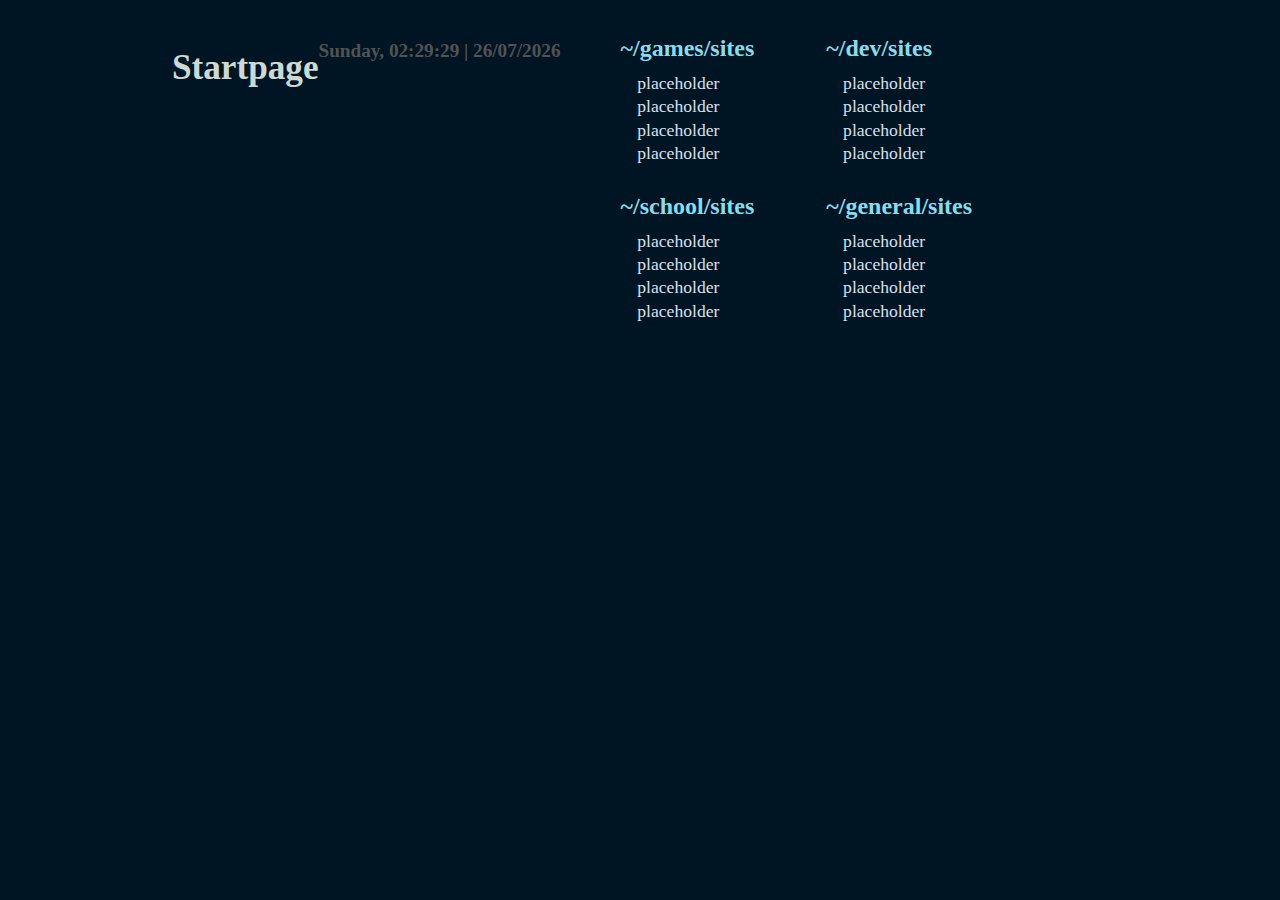
==== start/startpage.html @ dc34a9e0 "Desperate try to make it look good" ====
<!DOCTYPE html>
<html lang="en">
<head>
    <meta charset="UTF-8">
    <meta name="viewport" content="width=device-width, initial-scale=1.0">
    <link href="../style/style.css" rel="stylesheet">
    <link href="style/mainstyle.css" rel="stylesheet">
    <link href="style/iosevka-slab.css" rel="stylesheet">
    <title>Dylan's Startpage</title>
</head>
<body>
   <!--  <div><img src="img/elden_ring_banner.jpg" title="ER_Logo" /></div> -->
    <h1>Startpage</h1>
    <h2><div id="date"></div></h2>
        <nav>
            <ul class="gamelist">
                <li>~/games/sites</li>
                <li>
                    <a href="#">placeholder</a>
                </li>
                <li>
                    <a href="#">placeholder</a>
                </li>
                <li>
                    <a href="#">placeholder</a>
                </li>
                <li>
                    <a href="#">placeholder</a>
                </li>
            </ul>
                <ul class="devlist">
                    <li>~/dev/sites</li>
                    <li>
                        <a href="#">placeholder</a>
                    </li>
                    <li>
                        <a href="#">placeholder</a>
                    </li>
                    <li>
                        <a href="#">placeholder</a>
                    </li>
                    <li>
                        <a href="#">placeholder</a>
                    </li>
                </ul>
                <ul class="schoolsites">
                    <li>~/school/sites</li>
                    <li>
                        <a href="#">placeholder</a>
                    </li>
                    <li>
                        <a href="#">placeholder</a>
                    </li>
                    <li>
                        <a href="#">placeholder</a>
                    </li>
                    <li>
                        <a href="#">placeholder</a>
                    </li>
                </ul>
                <ul class="generalsites">
                    <li>~/general/sites</li>
                    <li>
                        <a href="#">placeholder</a>
                    </li>
                    <li>
                        <a href="#">placeholder</a>
                    </li>
                    <li>
                        <a href="#">placeholder</a>
                    </li>
                    <li>
                        <a href="#">placeholder</a>
                    </li>
                </ul>
        </nav> 
    <script src="js/show_time.js"></script>
</body>
</html>
---- style/style.css ----
:root{
    --Dark:         #001524;
    --Secondary:    #a3bac3;
    --Accents:      #23ce6b;
    --Font:         #cdd9d2;
}
@media (prefers-color-scheme: dark){
    body {/* Just Styles */
    background: var(--Dark);
    color: var(--Font);
    }

}
---- start/style/mainstyle.css ----
:root{
  --Dark:         #001524;
  --Secondary:    #a3bac3;
  --Accents:      #23ce6b;
  --Font:         #cdd9d2;
}
html {
  align-items: center;
  display: flex;
  height: auto;
  justify-content: center;
}

body {
  display: flex;
  color: var(--Font);
  background: var(--Dark);
  font-family: Iosevka Slab Web;
  margin-right: 9em;
  padding: 1em;
}

img {
  height: auto;
  width: 350px;
  margin-right: 2em;
  border-radius: 5px;
  box-shadow: rgba(0, 0, 0, 0.25) 0px 54px 55px, rgba(0, 0, 0, 0.12) 0px -12px 30px, rgba(0, 0, 0, 0.12) 0px 4px 6px, rgba(0, 0, 0, 0.17) 0px 12px 13px, rgba(0, 0, 0, 0.09) 0px -3px 5px;
}

nav {
  display: grid;
  grid-row-gap: 1em;
  grid-template-columns: 1fr 1fr;
  min-width: 24em;
  grid-auto-rows: max-content;
}

h1 {
  font-size: 2.2em;
  font-weight: 600;
  grid-column: 1/-1;
  text-align: center;
  margin-bottom: 0;
}

h2 {
  font-size: 1.2em;
  font-weight: 600;
  color: #525252;
  grid-column: 1/-1;
  text-align: center;
  margin-bottom: 2.3em;
}

ul {
  margin: 0;
  padding: 0;
  white-space: nowrap;
  list-style-type: none;
}

li {
  line-height: 1.4em;
  margin-left: 4.8em;
}

li:first-child {
  display: inline-block;
  color: #89DCEB;
  font-size: 1.5em;
  font-weight: 600;
  text-align: center;
  line-height: 2em;
  margin-left: 2.5em;
}

a {
  color: #D9E0EE;
  font-size: 1.1em;
  text-decoration: none;
}

a:hover {
  color: #FAE3B0;
  font-style: italic;
}
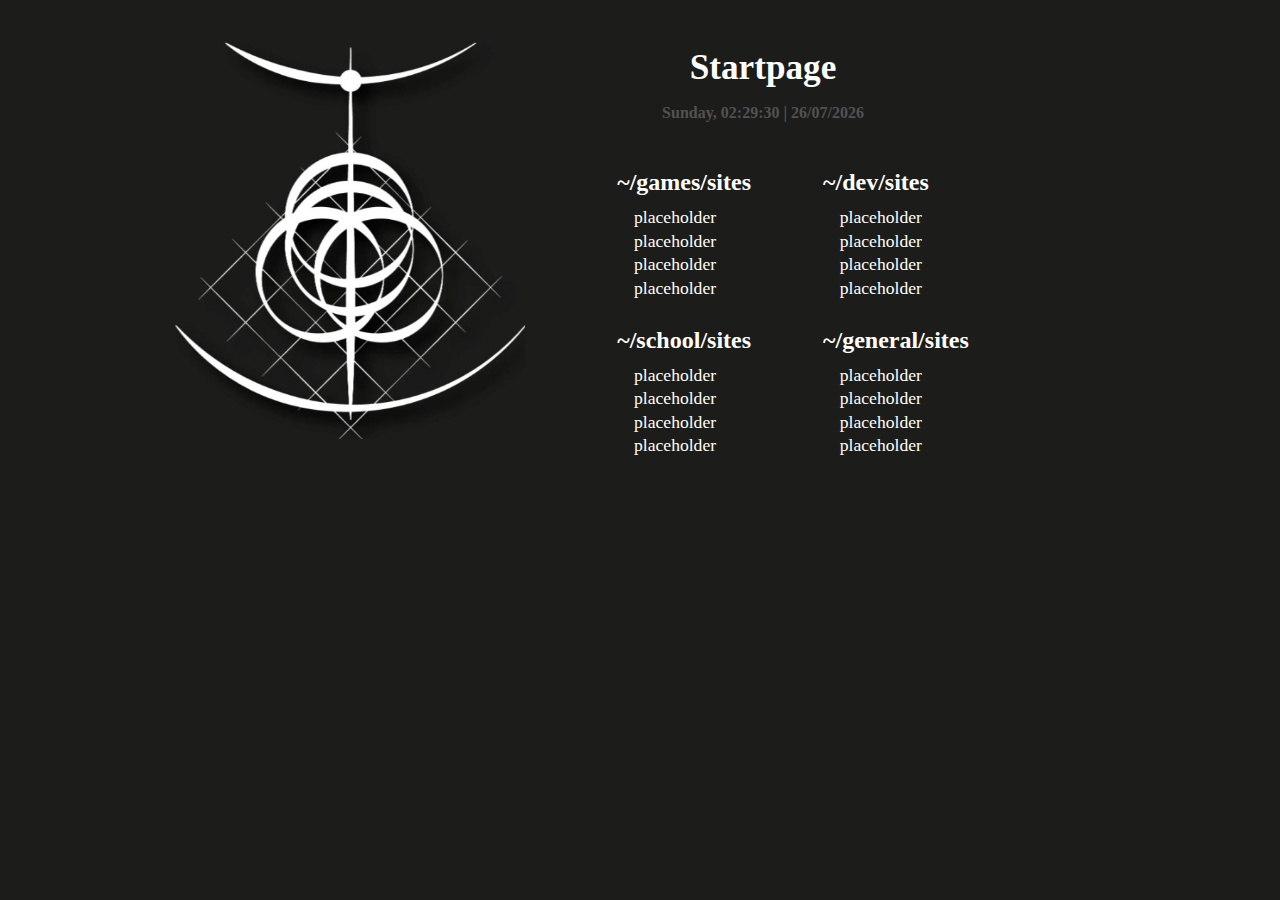
==== commit c0b3478f: "Almost finished" ====
--- a/start/startpage.html
+++ b/start/startpage.html
@@ -9,9 +9,11 @@
     <title>Dylan's Startpage</title>
 </head>
 <body>
-   <!--  <div><img src="img/elden_ring_banner.jpg" title="ER_Logo" /></div> -->
+    <div class="hol">
+    <img src="img/logo.png.jpg" alt="Logo" class="Logo">
+    <div class="txt">
     <h1>Startpage</h1>
-    <h2><div id="date"></div></h2>
+    <h3><div id="date"></div></h3>
         <nav>
             <ul class="gamelist">
                 <li>~/games/sites</li>
@@ -75,5 +77,7 @@
                 </ul>
         </nav> 
     <script src="js/show_time.js"></script>
+    </div>
+    </div>
 </body>
 </html>--- a/start/style/mainstyle.css
+++ b/start/style/mainstyle.css
@@ -1,8 +1,8 @@
 :root{
-  --Dark:         #001524;
-  --Secondary:    #a3bac3;
+  --Dark:         #1c1c1a;
+  --Secondary:    #d0d0ce;
   --Accents:      #23ce6b;
-  --Font:         #cdd9d2;
+  --Font:         #ffff;
 }
 html {
   align-items: center;
@@ -25,7 +25,6 @@
   width: 350px;
   margin-right: 2em;
   border-radius: 5px;
-  box-shadow: rgba(0, 0, 0, 0.25) 0px 54px 55px, rgba(0, 0, 0, 0.12) 0px -12px 30px, rgba(0, 0, 0, 0.12) 0px 4px 6px, rgba(0, 0, 0, 0.17) 0px 12px 13px, rgba(0, 0, 0, 0.09) 0px -3px 5px;
 }
 
 nav {
@@ -34,6 +33,12 @@
   grid-template-columns: 1fr 1fr;
   min-width: 24em;
   grid-auto-rows: max-content;
+}
+.txt {
+  display: flex;
+  flex-direction: column;
+  justify-content: center;
+  align-items: center;
 }
 
 h1 {
@@ -44,8 +49,8 @@
   margin-bottom: 0;
 }
 
-h2 {
-  font-size: 1.2em;
+h3 {
+  font-size: 1em;
   font-weight: 600;
   color: #525252;
   grid-column: 1/-1;
@@ -67,7 +72,7 @@
 
 li:first-child {
   display: inline-block;
-  color: #89DCEB;
+  color: var(--Font);
   font-size: 1.5em;
   font-weight: 600;
   text-align: center;
@@ -76,12 +81,18 @@
 }
 
 a {
-  color: #D9E0EE;
+  color: var(--Font);
   font-size: 1.1em;
   text-decoration: none;
 }
 
 a:hover {
-  color: #FAE3B0;
+  color: var(--Secondary);
   font-style: italic;
 }
+.hol{
+  display: flex;
+  flex-direction: row;
+  justify-content: center;
+  align-items: center;
+}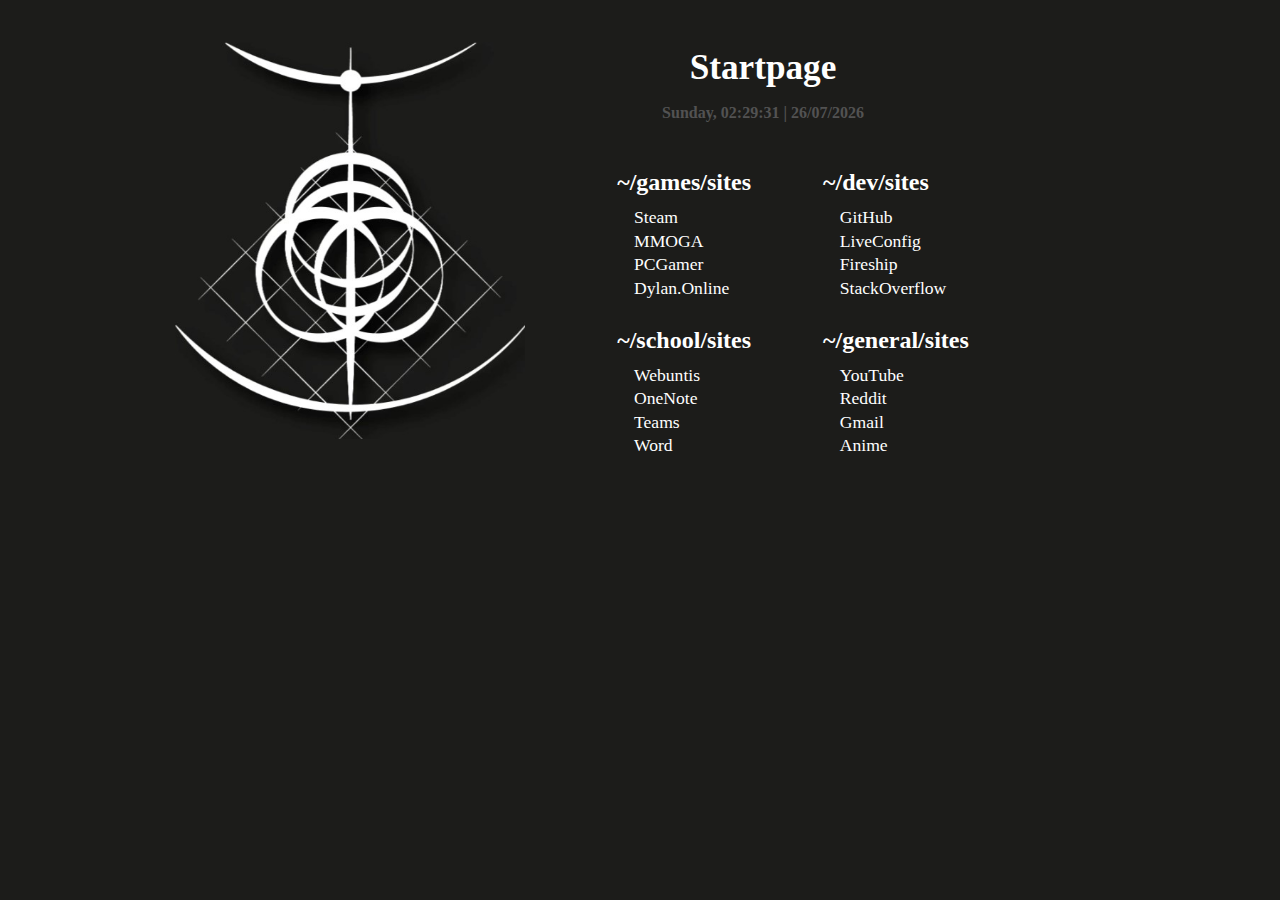
==== commit 7588c8af: "Remove target="_blank" from YT link" ====
--- a/start/startpage.html
+++ b/start/startpage.html
@@ -7,6 +7,8 @@
     <link href="style/mainstyle.css" rel="stylesheet">
     <link href="style/iosevka-slab.css" rel="stylesheet">
     <title>Dylan's Startpage</title>
+    <link rel="icon" type="image/png" href="img/startup (1).svg">
+    <!-- Startup Icon (https://iconscout.com/icon/startup-14) by Jemis Mali (https://iconscout.com/contributors/jemismali) on Iconscout (https://iconscout.com/).-->
 </head>
 <body>
     <div class="hol">
@@ -18,61 +20,61 @@
             <ul class="gamelist">
                 <li>~/games/sites</li>
                 <li>
-                    <a href="#">placeholder</a>
+                    <a href="https://steamcommunity.com/profiles/76561198306414725/home/">Steam</a>
                 </li>
                 <li>
-                    <a href="#">placeholder</a>
+                    <a href="https://www.mmoga.com/">MMOGA</a>
                 </li>
                 <li>
-                    <a href="#">placeholder</a>
+                    <a href="https://www.pcgamer.com/news/">PCGamer</a>
                 </li>
                 <li>
-                    <a href="#">placeholder</a>
+                    <a href="http://dylanderechte.online">Dylan.Online</a>
                 </li>
             </ul>
                 <ul class="devlist">
                     <li>~/dev/sites</li>
                     <li>
-                        <a href="#">placeholder</a>
+                        <a href="https://github.com/">GitHub</a>
                     </li>
                     <li>
-                        <a href="#">placeholder</a>
+                        <a href="https://liveconfig.febas.de/liveconfig/admin/overview?id=WtCNKouKdsKtMnzl9myqzuMU">LiveConfig</a>
                     </li>
                     <li>
-                        <a href="#">placeholder</a>
+                        <a href="https://fireship.io/">Fireship</a>
                     </li>
                     <li>
-                        <a href="#">placeholder</a>
+                        <a href="https://stackoverflow.com/?newreg=55cd29a6fd8f4490bf606d0eb301ab10">StackOverflow</a>
                     </li>
                 </ul>
                 <ul class="schoolsites">
                     <li>~/school/sites</li>
                     <li>
-                        <a href="#">placeholder</a>
+                        <a href="https://melpomene.webuntis.com/timetable-classes-my/2022-06-25">Webuntis</a>
                     </li>
                     <li>
-                        <a href="#">placeholder</a>
+                        <a href="https://www.office.com/launch/onenote?auth=2">OneNote</a>
                     </li>
                     <li>
-                        <a href="#">placeholder</a>
+                        <a href="https://teams.microsoft.com/_">Teams</a>
                     </li>
                     <li>
-                        <a href="#">placeholder</a>
+                        <a href="https://www.office.com/launch/word?auth=2">Word</a>
                     </li>
                 </ul>
                 <ul class="generalsites">
                     <li>~/general/sites</li>
                     <li>
-                        <a href="#">placeholder</a>
+                        <a href="https://www.youtube.com/">YouTube</a>
                     </li>
                     <li>
-                        <a href="#">placeholder</a>
+                        <a href="https://www.reddit.com/">Reddit</a>
                     </li>
                     <li>
-                        <a href="#">placeholder</a>
+                        <a href="https://mail.google.com/mail/u/0/#inbox">Gmail</a>
                     </li>
                     <li>
-                        <a href="#">placeholder</a>
+                        <a href="https://gogoanime.gg/">Anime</a>
                     </li>
                 </ul>
         </nav> 
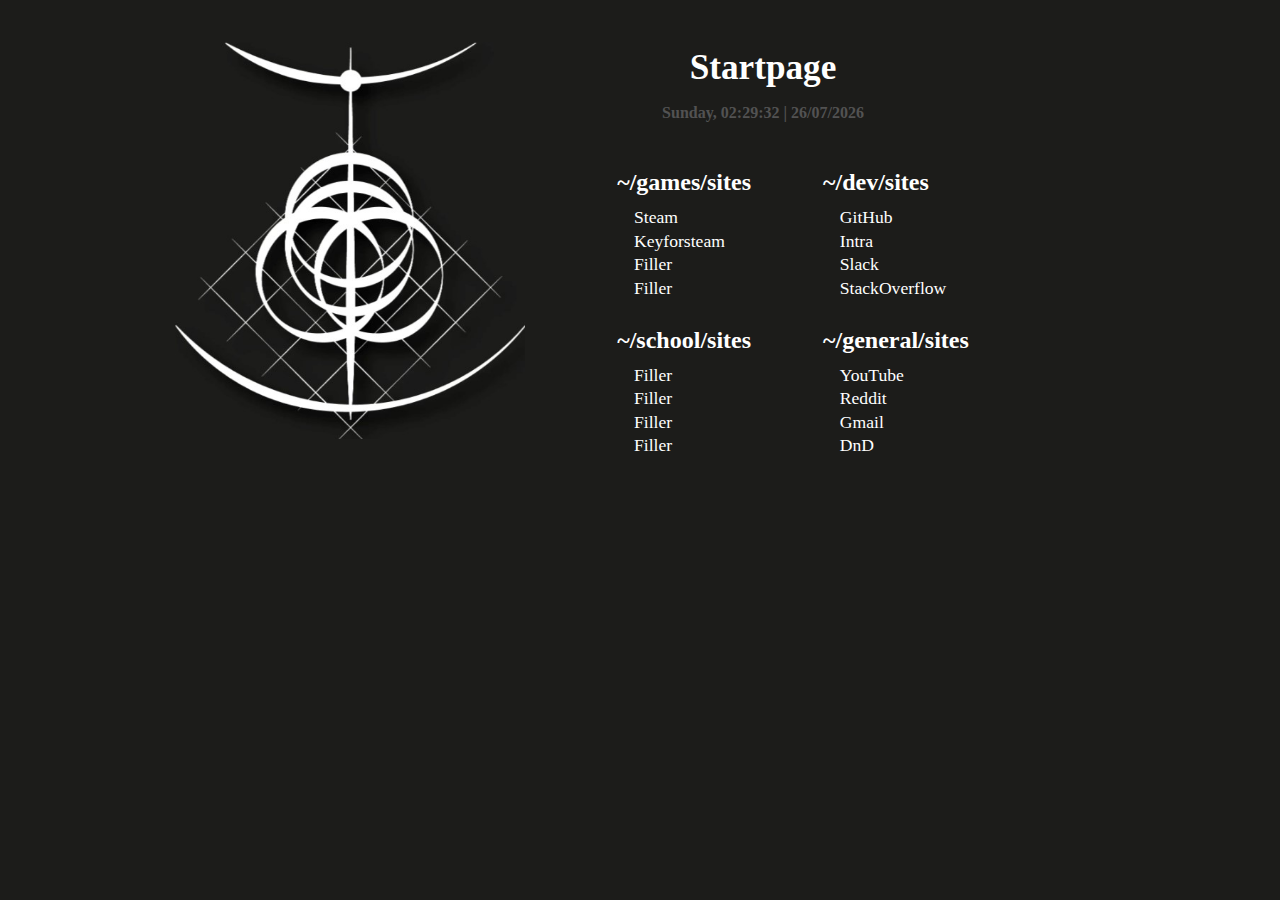
==== commit 33fb0bc1: "Uppdated start pages" ====
--- a/start/startpage.html
+++ b/start/startpage.html
@@ -23,43 +23,43 @@
                     <a href="https://steamcommunity.com/profiles/76561198306414725/home/">Steam</a>
                 </li>
                 <li>
-                    <a href="https://www.mmoga.com/">MMOGA</a>
+                    <a href="https://www.keyforsteam.de/">Keyforsteam</a>
                 </li>
                 <li>
-                    <a href="https://www.pcgamer.com/news/">PCGamer</a>
+                    <a href="#">Filler</a>
                 </li>
                 <li>
-                    <a href="http://dylanderechte.online">Dylan.Online</a>
+                    <a href="#">Filler</a>
                 </li>
             </ul>
                 <ul class="devlist">
                     <li>~/dev/sites</li>
                     <li>
-                        <a href="https://github.com/">GitHub</a>
+                        <a href="https://github.com/Ling-Lang">GitHub</a>
                     </li>
                     <li>
-                        <a href="https://liveconfig.febas.de/liveconfig/admin/overview?id=WtCNKouKdsKtMnzl9myqzuMU">LiveConfig</a>
+                        <a href="https://profile.intra.42.fr/home">Intra</a>
                     </li>
                     <li>
-                        <a href="https://fireship.io/">Fireship</a>
+                        <a href="https://app.slack.com/client/T039P7U66/C024XG6247L">Slack</a>
                     </li>
                     <li>
-                        <a href="https://stackoverflow.com/?newreg=55cd29a6fd8f4490bf606d0eb301ab10">StackOverflow</a>
+                        <a href="https://stackoverflow.com/">StackOverflow</a>
                     </li>
                 </ul>
                 <ul class="schoolsites">
                     <li>~/school/sites</li>
                     <li>
-                        <a href="https://melpomene.webuntis.com/timetable-classes-my/2022-06-25">Webuntis</a>
+                        <a href="#">Filler</a>
                     </li>
                     <li>
-                        <a href="https://www.office.com/launch/onenote?auth=2">OneNote</a>
+                        <a href="#">Filler</a>
                     </li>
                     <li>
-                        <a href="https://teams.microsoft.com/_">Teams</a>
+                        <a href="#">Filler</a>
                     </li>
                     <li>
-                        <a href="https://www.office.com/launch/word?auth=2">Word</a>
+                        <a href="#">Filler</a>
                     </li>
                 </ul>
                 <ul class="generalsites">
@@ -74,7 +74,7 @@
                         <a href="https://mail.google.com/mail/u/0/#inbox">Gmail</a>
                     </li>
                     <li>
-                        <a href="https://gogoanime.gg/">Anime</a>
+                        <a href="https://dnd.dylanderechte.de">DnD</a>
                     </li>
                 </ul>
         </nav> 
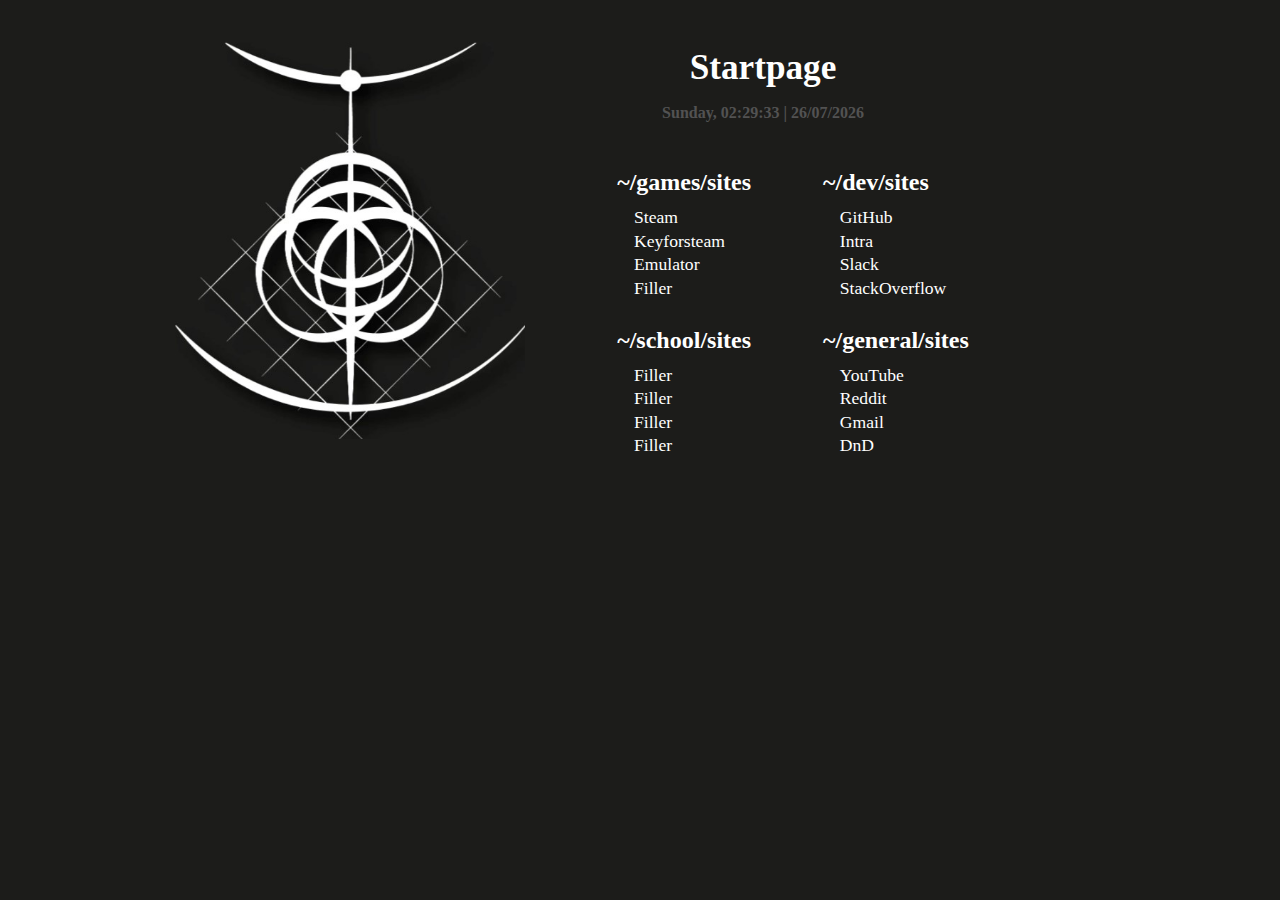
==== commit c9911a97: "Added emulator startpage" ====
--- a/start/startpage.html
+++ b/start/startpage.html
@@ -26,7 +26,7 @@
                     <a href="https://www.keyforsteam.de/">Keyforsteam</a>
                 </li>
                 <li>
-                    <a href="#">Filler</a>
+                    <a href="http://gba.dndylan.de">Emulator</a>
                 </li>
                 <li>
                     <a href="#">Filler</a>
@@ -38,7 +38,7 @@
                         <a href="https://github.com/Ling-Lang">GitHub</a>
                     </li>
                     <li>
-                        <a href="https://profile.intra.42.fr/home">Intra</a>
+                        <a href="https://profile.intra.42.fr/">Intra</a>
                     </li>
                     <li>
                         <a href="https://app.slack.com/client/T039P7U66/C024XG6247L">Slack</a>
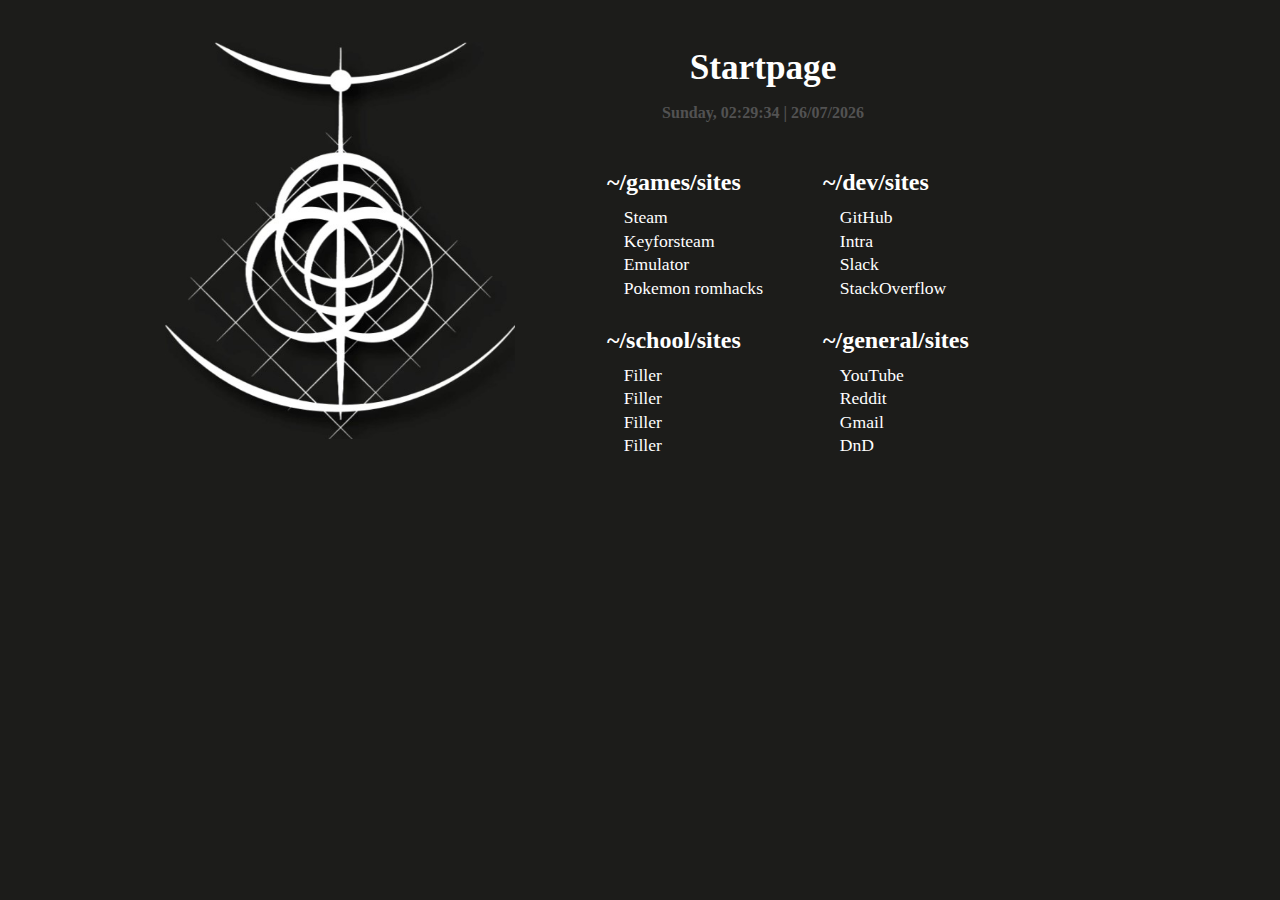
==== commit e0bea156: "Added PokeRom codex" ====
--- a/start/startpage.html
+++ b/start/startpage.html
@@ -29,7 +29,7 @@
                     <a href="http://gba.dndylan.de">Emulator</a>
                 </li>
                 <li>
-                    <a href="#">Filler</a>
+                    <a href="https://maglit.me/romdex">Pokemon romhacks</a>
                 </li>
             </ul>
                 <ul class="devlist">
